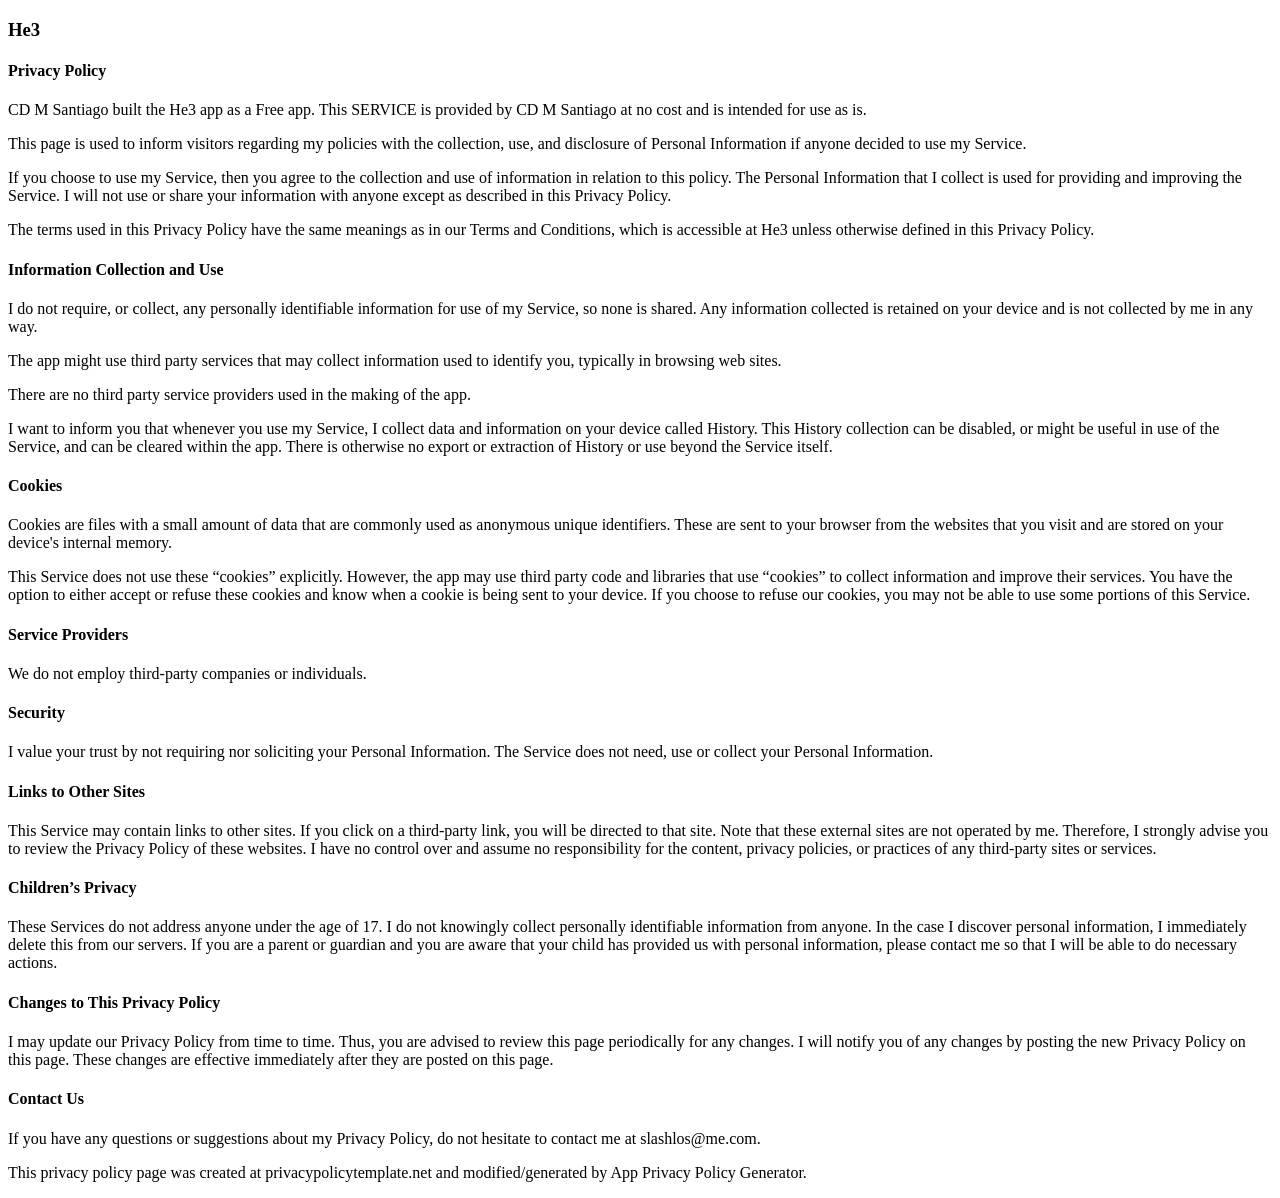
==== he3_privacy.html @ 4df51b09 "he3 migrations from helium 3he3 migrations from helium 3he3 migrations from helium 3" ====
<!DOCTYPE html>
<html>
<head>
  <meta http-equiv="Content-Type" content="text/html; charset=utf-8">
  <meta http-equiv="Content-Style-Type" content="text/css">
  <title>He3</title>
  <meta name="Author" content="CD M Santiago">
  <meta name="Generator" content="Cocoa HTML Writer">
  <meta name="CocoaVersion" content="1138.51">
  <style type="text/css">
    p.p1 {margin: 0.0px 0.0px 0.0px 0.0px; font: 12.0px Times}
    p.p2 {margin: 0.0px 0.0px 6.0px 0.0px; font: 12.0px Times; min-height: 14.0px}
    p.p3 {margin: 0.0px 0.0px 0.0px 0.0px; font: 12.0px Times; min-height: 14.0px}
    span.s1 {color: #f70700}
  </style>
</head>

<body>
<h3>He3</h3>
<p>

<h4>Privacy Policy</h4>
<p>CD M Santiago built the He3 app as a Free app. This SERVICE is provided by CD M Santiago at no cost and is intended for use as is.</p>

<p>This page is used to inform visitors regarding my policies with the collection, use, and disclosure of Personal Information if anyone decided to use my Service.</p>

<p>If you choose to use my Service, then you agree to the collection and use of information in relation to this policy. The Personal Information that I collect is used for providing and improving the Service. I will not use or share your information with anyone except as described in this Privacy Policy.</p>

<p>The terms used in this Privacy Policy have the same meanings as in our Terms and Conditions, which is accessible at He3 unless otherwise defined in this Privacy Policy.</p>

<h4>Information Collection and Use</h4>
<p>I do not require, or collect, any personally identifiable information for use of my Service, so none is shared.  Any information collected is retained on your device and is not collected by me in any way.</p>

<p>The app might use third party services that may collect information used to identify you, typically in browsing web sites.</p>

<p>There are no third party service providers used in the making of the app.</p>

<p>I want to inform you that whenever you use my Service, I collect data and information on your device called History. This History collection can be disabled, or might be useful in use of the Service, and can be cleared within the app.  There is otherwise no export or extraction of History or use beyond the Service itself.</p>

<h4>Cookies</h4>
<p>Cookies are files with a small amount of data that are commonly used as anonymous unique identifiers. These are sent to your browser from the websites that you visit and are stored on your device's internal memory.</p>

<p>This Service does not use these “cookies” explicitly. However, the app may use third party code and libraries that use “cookies” to collect information and improve their services. You have the option to either accept or refuse these cookies and know when a cookie is being sent to your device. If you choose to refuse our cookies, you may not be able to use some portions of this Service.</p>

<h4>Service Providers</h4>
<p>We do not employ third-party companies or individuals.</p>

<h4>Security</h4>
<p>
I value your trust by not requiring nor soliciting your Personal Information. The Service does not need, use or collect your Personal Information.</p>

<h4>Links to Other Sites</h4>
<p>This Service may contain links to other sites. If you click on a third-party link, you will be directed to that site. Note that these external sites are not operated by me. Therefore, I strongly advise you to review the Privacy Policy of these websites. I have no control over and assume no responsibility for the content, privacy policies, or practices of any third-party sites or services.</p>

<h4>Children’s Privacy</h4>
<p>These Services do not address anyone under the age of 17. I do not knowingly collect personally identifiable information from anyone. In the case I discover personal information, I immediately delete this from our servers. If you are a parent or guardian and you are aware that your child has provided us with personal information, please contact me so that I will be able to do necessary actions.</p>

<h4>Changes to This Privacy Policy</h4>
<p>I may update our Privacy Policy from time to time. Thus, you are advised to review this page periodically for any changes. I will notify you of any changes by posting the new Privacy Policy on this page. These changes are effective immediately after they are posted on this page.</p>

<h4>Contact Us</h4>
<p>If you have any questions or suggestions about my Privacy Policy, do not hesitate to contact me at slashlos@me.com.</p>

<p>This privacy policy page was created at privacypolicytemplate.net and modified/generated by App Privacy Policy Generator.</p>

</body>
</html>
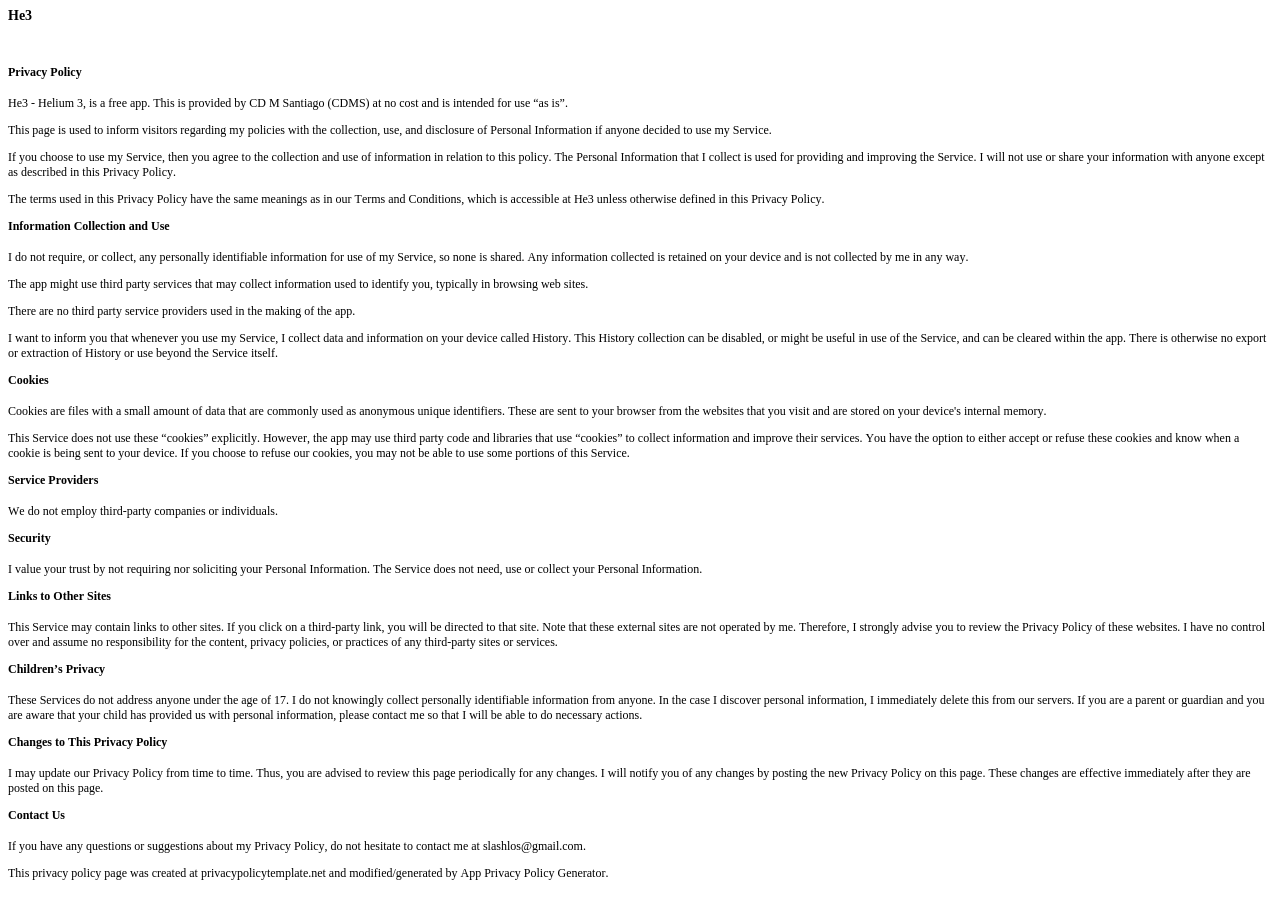
==== commit 8a73155a: "fold external target in" ====
--- a/he3_privacy.html
+++ b/he3_privacy.html
@@ -1,4 +1,4 @@
-<!DOCTYPE html>
+<!DOCTYPE html PUBLIC "-//W3C//DTD HTML 4.01//EN" "http://www.w3.org/TR/html4/strict.dtd">
 <html>
 <head>
   <meta http-equiv="Content-Type" content="text/html; charset=utf-8">
@@ -6,63 +6,41 @@
   <title>He3</title>
   <meta name="Author" content="CD M Santiago">
   <meta name="Generator" content="Cocoa HTML Writer">
-  <meta name="CocoaVersion" content="1138.51">
+  <meta name="CocoaVersion" content="1671.6">
   <style type="text/css">
-    p.p1 {margin: 0.0px 0.0px 0.0px 0.0px; font: 12.0px Times}
-    p.p2 {margin: 0.0px 0.0px 6.0px 0.0px; font: 12.0px Times; min-height: 14.0px}
-    p.p3 {margin: 0.0px 0.0px 0.0px 0.0px; font: 12.0px Times; min-height: 14.0px}
-    span.s1 {color: #f70700}
+    p.p2 {margin: 0.0px 0.0px 12.0px 0.0px; line-height: 14.0px; font: 12.0px Times; color: #000000; -webkit-text-stroke: #000000; min-height: 12.0px}
+    p.p4 {margin: 0.0px 0.0px 12.0px 0.0px; line-height: 14.0px; font: 12.0px Times; color: #000000; -webkit-text-stroke: #000000}
+    span.s1 {font-kerning: none}
   </style>
 </head>
-
 <body>
-<h3>He3</h3>
-<p>
-
-<h4>Privacy Policy</h4>
-<p>CD M Santiago built the He3 app as a Free app. This SERVICE is provided by CD M Santiago at no cost and is intended for use as is.</p>
-
-<p>This page is used to inform visitors regarding my policies with the collection, use, and disclosure of Personal Information if anyone decided to use my Service.</p>
-
-<p>If you choose to use my Service, then you agree to the collection and use of information in relation to this policy. The Personal Information that I collect is used for providing and improving the Service. I will not use or share your information with anyone except as described in this Privacy Policy.</p>
-
-<p>The terms used in this Privacy Policy have the same meanings as in our Terms and Conditions, which is accessible at He3 unless otherwise defined in this Privacy Policy.</p>
-
-<h4>Information Collection and Use</h4>
-<p>I do not require, or collect, any personally identifiable information for use of my Service, so none is shared.  Any information collected is retained on your device and is not collected by me in any way.</p>
-
-<p>The app might use third party services that may collect information used to identify you, typically in browsing web sites.</p>
-
-<p>There are no third party service providers used in the making of the app.</p>
-
-<p>I want to inform you that whenever you use my Service, I collect data and information on your device called History. This History collection can be disabled, or might be useful in use of the Service, and can be cleared within the app.  There is otherwise no export or extraction of History or use beyond the Service itself.</p>
-
-<h4>Cookies</h4>
-<p>Cookies are files with a small amount of data that are commonly used as anonymous unique identifiers. These are sent to your browser from the websites that you visit and are stored on your device's internal memory.</p>
-
-<p>This Service does not use these “cookies” explicitly. However, the app may use third party code and libraries that use “cookies” to collect information and improve their services. You have the option to either accept or refuse these cookies and know when a cookie is being sent to your device. If you choose to refuse our cookies, you may not be able to use some portions of this Service.</p>
-
-<h4>Service Providers</h4>
-<p>We do not employ third-party companies or individuals.</p>
-
-<h4>Security</h4>
-<p>
-I value your trust by not requiring nor soliciting your Personal Information. The Service does not need, use or collect your Personal Information.</p>
-
-<h4>Links to Other Sites</h4>
-<p>This Service may contain links to other sites. If you click on a third-party link, you will be directed to that site. Note that these external sites are not operated by me. Therefore, I strongly advise you to review the Privacy Policy of these websites. I have no control over and assume no responsibility for the content, privacy policies, or practices of any third-party sites or services.</p>
-
-<h4>Children’s Privacy</h4>
-<p>These Services do not address anyone under the age of 17. I do not knowingly collect personally identifiable information from anyone. In the case I discover personal information, I immediately delete this from our servers. If you are a parent or guardian and you are aware that your child has provided us with personal information, please contact me so that I will be able to do necessary actions.</p>
-
-<h4>Changes to This Privacy Policy</h4>
-<p>I may update our Privacy Policy from time to time. Thus, you are advised to review this page periodically for any changes. I will notify you of any changes by posting the new Privacy Policy on this page. These changes are effective immediately after they are posted on this page.</p>
-
-<h4>Contact Us</h4>
-<p>If you have any questions or suggestions about my Privacy Policy, do not hesitate to contact me at slashlos@me.com.</p>
-
-<p>This privacy policy page was created at privacypolicytemplate.net and modified/generated by App Privacy Policy Generator.</p>
-
+<h3 style="margin: 0.0px 0.0px 14.0px 0.0px; line-height: 17.0px; font: 14.0px Times; color: #000000; -webkit-text-stroke: #000000"><span class="s1"><b>He3</b></span></h3>
+<p class="p2"><span class="s1"></span><br></p>
+<h4 style="margin: 0.0px 0.0px 16.0px 0.0px; line-height: 14.0px; font: 12.0px Times; color: #000000; -webkit-text-stroke: #000000"><span class="s1"><b>Privacy Policy</b></span></h4>
+<p class="p4"><span class="s1">He3 - Helium 3, is a free app. This is provided by CD M Santiago (CDMS) at no cost and is intended for use “as is”.</span></p>
+<p class="p4"><span class="s1">This page is used to inform visitors regarding my policies with the collection, use, and disclosure of Personal Information if anyone decided to use my Service.</span></p>
+<p class="p4"><span class="s1">If you choose to use my Service, then you agree to the collection and use of information in relation to this policy. The Personal Information that I collect is used for providing and improving the Service. I will not use or share your information with anyone except as described in this Privacy Policy.</span></p>
+<p class="p4"><span class="s1">The terms used in this Privacy Policy have the same meanings as in our Terms and Conditions, which is accessible at He3 unless otherwise defined in this Privacy Policy.</span></p>
+<h4 style="margin: 0.0px 0.0px 16.0px 0.0px; line-height: 14.0px; font: 12.0px Times; color: #000000; -webkit-text-stroke: #000000"><span class="s1"><b>Information Collection and Use</b></span></h4>
+<p class="p4"><span class="s1">I do not require, or collect, any personally identifiable information for use of my Service, so none is shared. Any information collected is retained on your device and is not collected by me in any way.</span></p>
+<p class="p4"><span class="s1">The app might use third party services that may collect information used to identify you, typically in browsing web sites.</span></p>
+<p class="p4"><span class="s1">There are no third party service providers used in the making of the app.</span></p>
+<p class="p4"><span class="s1">I want to inform you that whenever you use my Service, I collect data and information on your device called History. This History collection can be disabled, or might be useful in use of the Service, and can be cleared within the app. There is otherwise no export or extraction of History or use beyond the Service itself.</span></p>
+<h4 style="margin: 0.0px 0.0px 16.0px 0.0px; line-height: 14.0px; font: 12.0px Times; color: #000000; -webkit-text-stroke: #000000"><span class="s1"><b>Cookies</b></span></h4>
+<p class="p4"><span class="s1">Cookies are files with a small amount of data that are commonly used as anonymous unique identifiers. These are sent to your browser from the websites that you visit and are stored on your device's internal memory.</span></p>
+<p class="p4"><span class="s1">This Service does not use these “cookies” explicitly. However, the app may use third party code and libraries that use “cookies” to collect information and improve their services. You have the option to either accept or refuse these cookies and know when a cookie is being sent to your device. If you choose to refuse our cookies, you may not be able to use some portions of this Service.</span></p>
+<h4 style="margin: 0.0px 0.0px 16.0px 0.0px; line-height: 14.0px; font: 12.0px Times; color: #000000; -webkit-text-stroke: #000000"><span class="s1"><b>Service Providers</b></span></h4>
+<p class="p4"><span class="s1">We do not employ third-party companies or individuals.</span></p>
+<h4 style="margin: 0.0px 0.0px 16.0px 0.0px; line-height: 14.0px; font: 12.0px Times; color: #000000; -webkit-text-stroke: #000000"><span class="s1"><b>Security</b></span></h4>
+<p class="p4"><span class="s1">I value your trust by not requiring nor soliciting your Personal Information. The Service does not need, use or collect your Personal Information.</span></p>
+<h4 style="margin: 0.0px 0.0px 16.0px 0.0px; line-height: 14.0px; font: 12.0px Times; color: #000000; -webkit-text-stroke: #000000"><span class="s1"><b>Links to Other Sites</b></span></h4>
+<p class="p4"><span class="s1">This Service may contain links to other sites. If you click on a third-party link, you will be directed to that site. Note that these external sites are not operated by me. Therefore, I strongly advise you to review the Privacy Policy of these websites. I have no control over and assume no responsibility for the content, privacy policies, or practices of any third-party sites or services.</span></p>
+<h4 style="margin: 0.0px 0.0px 16.0px 0.0px; line-height: 14.0px; font: 12.0px Times; color: #000000; -webkit-text-stroke: #000000"><span class="s1"><b>Children’s Privacy</b></span></h4>
+<p class="p4"><span class="s1">These Services do not address anyone under the age of 17. I do not knowingly collect personally identifiable information from anyone. In the case I discover personal information, I immediately delete this from our servers. If you are a parent or guardian and you are aware that your child has provided us with personal information, please contact me so that I will be able to do necessary actions.</span></p>
+<h4 style="margin: 0.0px 0.0px 16.0px 0.0px; line-height: 14.0px; font: 12.0px Times; color: #000000; -webkit-text-stroke: #000000"><span class="s1"><b>Changes to This Privacy Policy</b></span></h4>
+<p class="p4"><span class="s1">I may update our Privacy Policy from time to time. Thus, you are advised to review this page periodically for any changes. I will notify you of any changes by posting the new Privacy Policy on this page. These changes are effective immediately after they are posted on this page.</span></p>
+<h4 style="margin: 0.0px 0.0px 16.0px 0.0px; line-height: 14.0px; font: 12.0px Times; color: #000000; -webkit-text-stroke: #000000"><span class="s1"><b>Contact Us</b></span></h4>
+<p class="p4"><span class="s1">If you have any questions or suggestions about my Privacy Policy, do not hesitate to contact me at slashlos@gmail.com.</span></p>
+<p class="p4"><span class="s1">This privacy policy page was created at privacypolicytemplate.net and modified/generated by App Privacy Policy Generator.</span></p>
 </body>
 </html>
-
